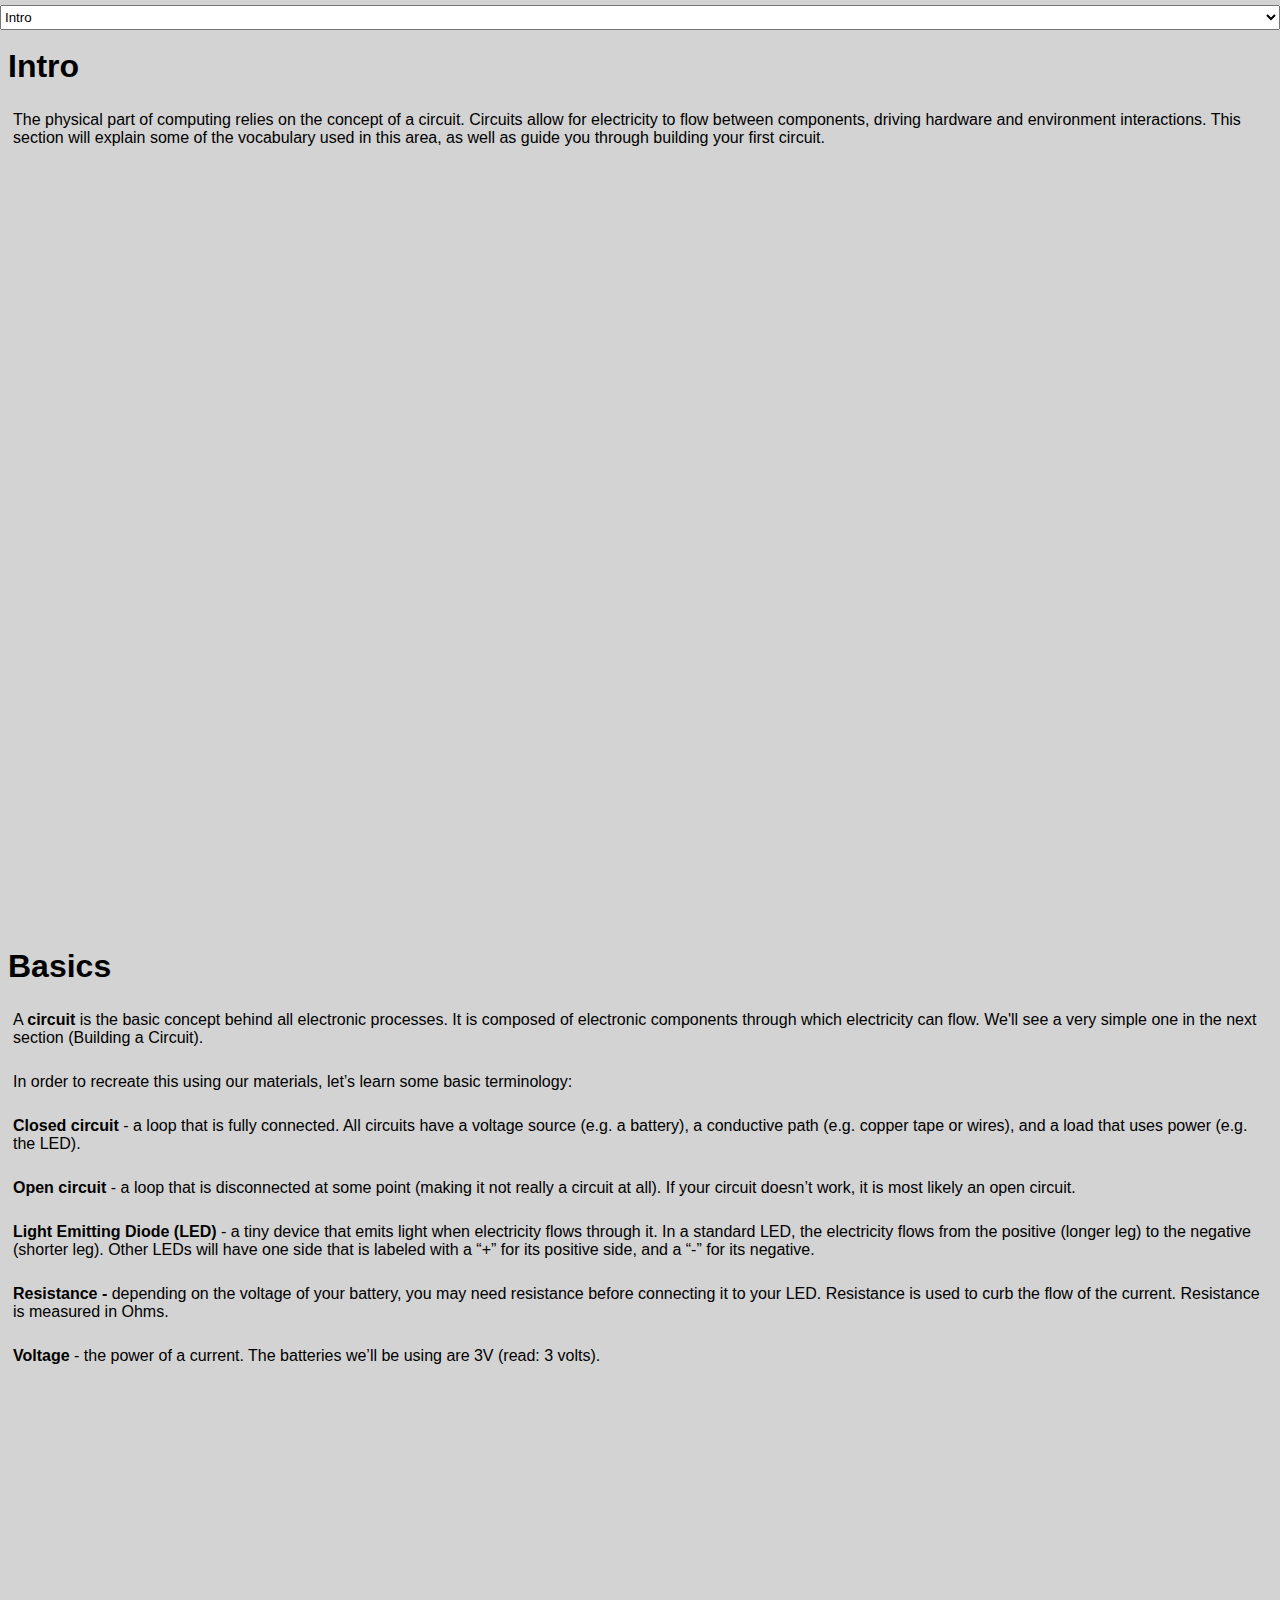
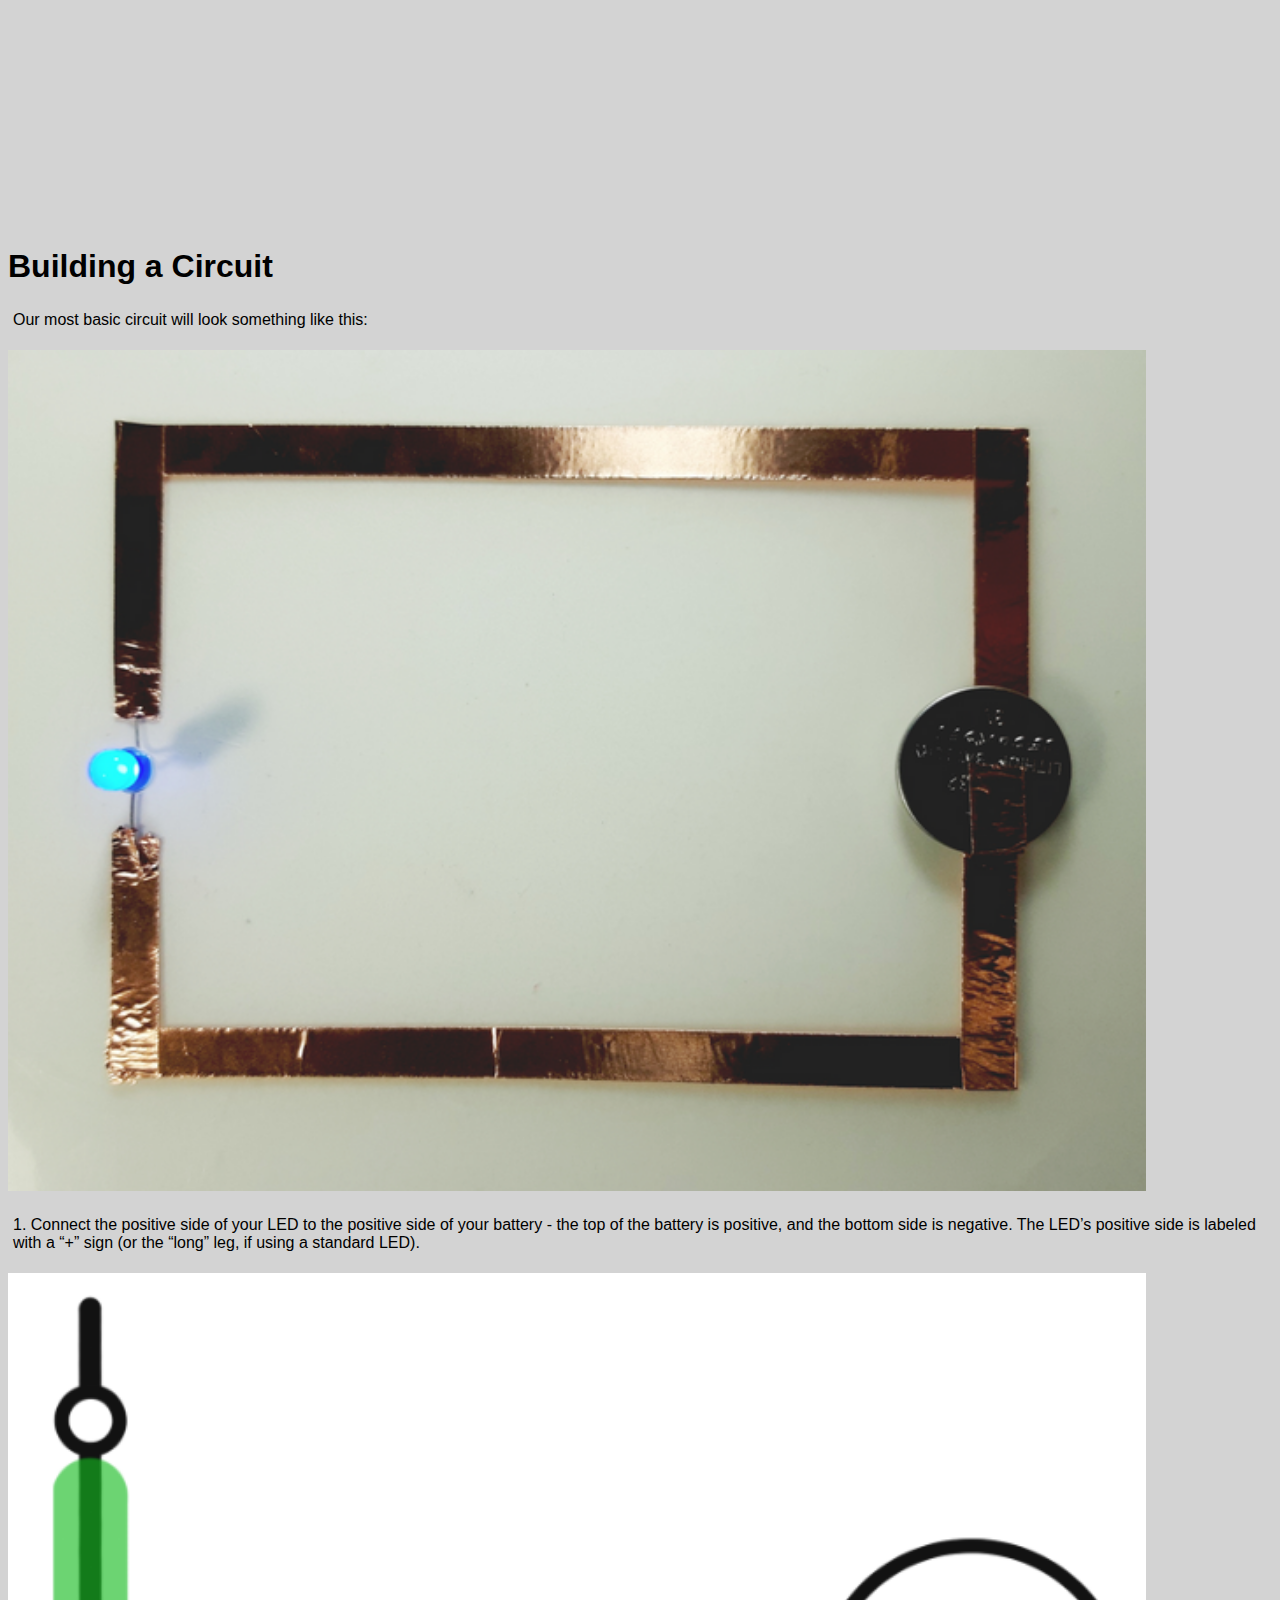
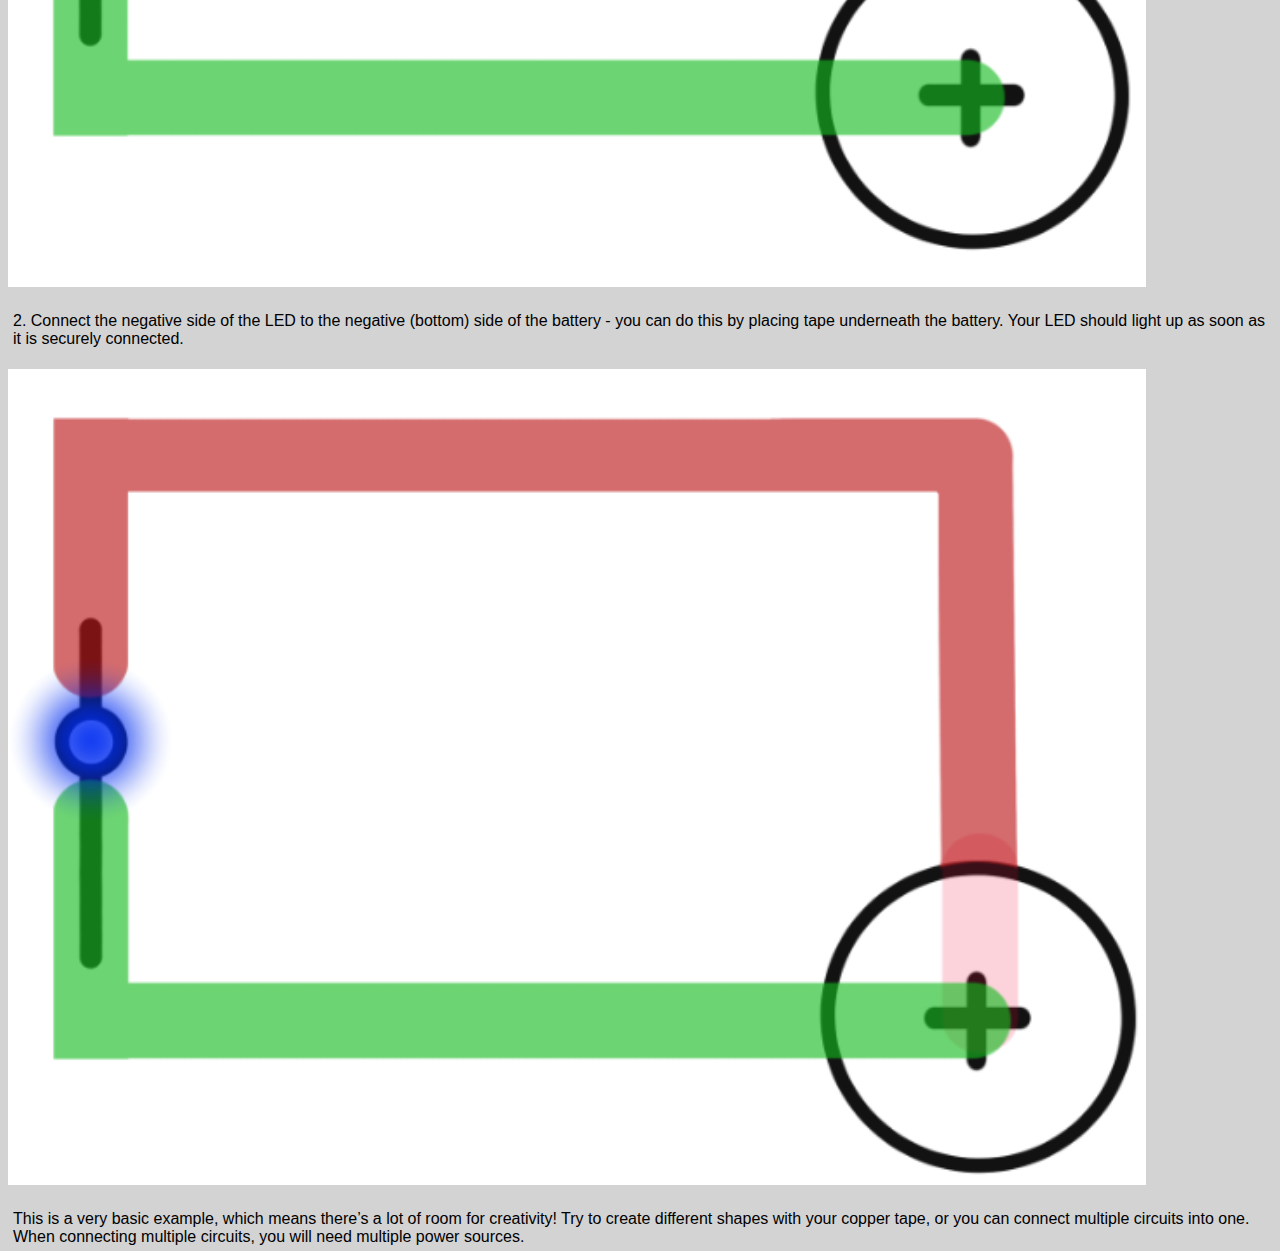
==== tutorial3.html @ 6ec47208 "Merge pull request #2 from iAmThe1neAnd0nly/main" ====
<!DOCTYPE html>
<html lang="">

<head>
    <meta charset="utf-8">
    <meta name="viewport" content="width=device-width, initial-scale=1.0">
    <title>Tutorials</title>
    <style>
        body {
            display: flex;
            flex-wrap: wrap;
            background-color: lightgray;
        }

        html {
            border: 0;
            margin: 0;
            padding: 0;
        }

        section {
            width: 100%;
            height: 100vh;
            margin: 0px 0px;
            font-family: 'Franklin Gothic Medium', 'Arial Narrow', Arial, sans-serif;
        }

        section p {
            font-family: Arial, Helvetica, sans-serif;
            padding: 5px;
        }

        section img {
            width: 90%;
            height: auto;
            margin-left: auto;
            margin-right: auto;
        }

        section h1 {
            margin-top: 40px;
        }

        select {
            width: 100%;
            height: 25px;
            right: 0;
            top: 0;
            margin: 5px 0px;
            position: fixed;
            z-index: 10;
        }
    </style>
</head>

<body>
    <select id="contents" onchange="goTo();">
        <option>Intro</option>
        <option>Basics</option>
        <option>Building a Circuit</option>
    </select>
    <section id="Intro">
        <h1>Intro</h1>
        <p>The physical part of computing relies on the concept of a circuit. Circuits allow for electricity to flow
            between components, driving hardware and environment interactions. This section will explain some of the
            vocabulary used in this area, as well as guide you through building your first circuit.</p>
    </section>
    <section id="Basics">
        <h1>Basics</h1>
        <p>A <strong>circuit </strong>is the basic concept behind all electronic processes. It is composed of electronic
            components through which electricity can flow. We'll see a very simple one in the next section (Building a
            Circuit).</p>
        <p>In order to recreate this using our materials, let&rsquo;s learn some basic terminology:</p>
        <p><strong>Closed circuit </strong>- a loop that is fully connected. All circuits have a voltage source (e.g. a
            battery), a conductive path (e.g. copper tape or wires), and a load that uses power (e.g. the LED).</p>
        <p><strong>Open circuit</strong> - a loop that is disconnected at some point (making it not really a circuit at
            all). If your circuit doesn&rsquo;t work, it is most likely an open circuit.&nbsp;</p>
        <p><strong>Light Emitting Diode (LED)</strong> - a tiny device that emits light when electricity flows through
            it. In a standard LED, the electricity flows from the positive (longer leg) to the negative (shorter leg).
            Other LEDs will have one side that is labeled with a &ldquo;+&rdquo; for its positive side, and a
            &ldquo;-&rdquo; for its negative.</p>
        <p><strong>Resistance - </strong>depending on the voltage of your battery, you may need resistance before
            connecting it to your LED. Resistance is used to curb the flow of the current. Resistance is measured in
            Ohms.&nbsp;</p>
        <p><strong>Voltage</strong> - the power of a current. The batteries we&rsquo;ll be using are 3V (read: 3 volts).
        </p>
    </section>
    <section id="Building a Circuit">
        <h1>Building a Circuit</h1>
        <p>Our most basic circuit will look something like this:</p>
        <img src="img/circuitExample.jpg" />
        <p>1. Connect the positive side of your LED to the positive side of your battery - the top of the battery is
            positive, and the bottom side is negative. The LED&rsquo;s positive side is labeled with a &ldquo;+&rdquo;
            sign (or the &ldquo;long&rdquo; leg, if using a standard LED).</p>
        <img src="img/circuit1.jpg" />
        <p>2. Connect the negative side of the LED to the negative (bottom) side of the battery - you can do this by
            placing tape underneath the battery. Your LED should light up as soon as it is securely connected.</p>
        <img src="img/circuit2.jpg" />
        <p>This is a very basic example, which means there&rsquo;s a lot of room for creativity! Try to create different
            shapes with your copper tape, or you can connect multiple circuits into one. When connecting multiple circuits, you will need multiple power sources.</p>
    </section>
</body>

<script>
    function goTo() {
        var index = document.getElementById("contents").selectedIndex;
        var body = document.getElementsByTagName("section");
        var id = body[index].id;

        window.location.hash = id;
    }
</script>

</html>
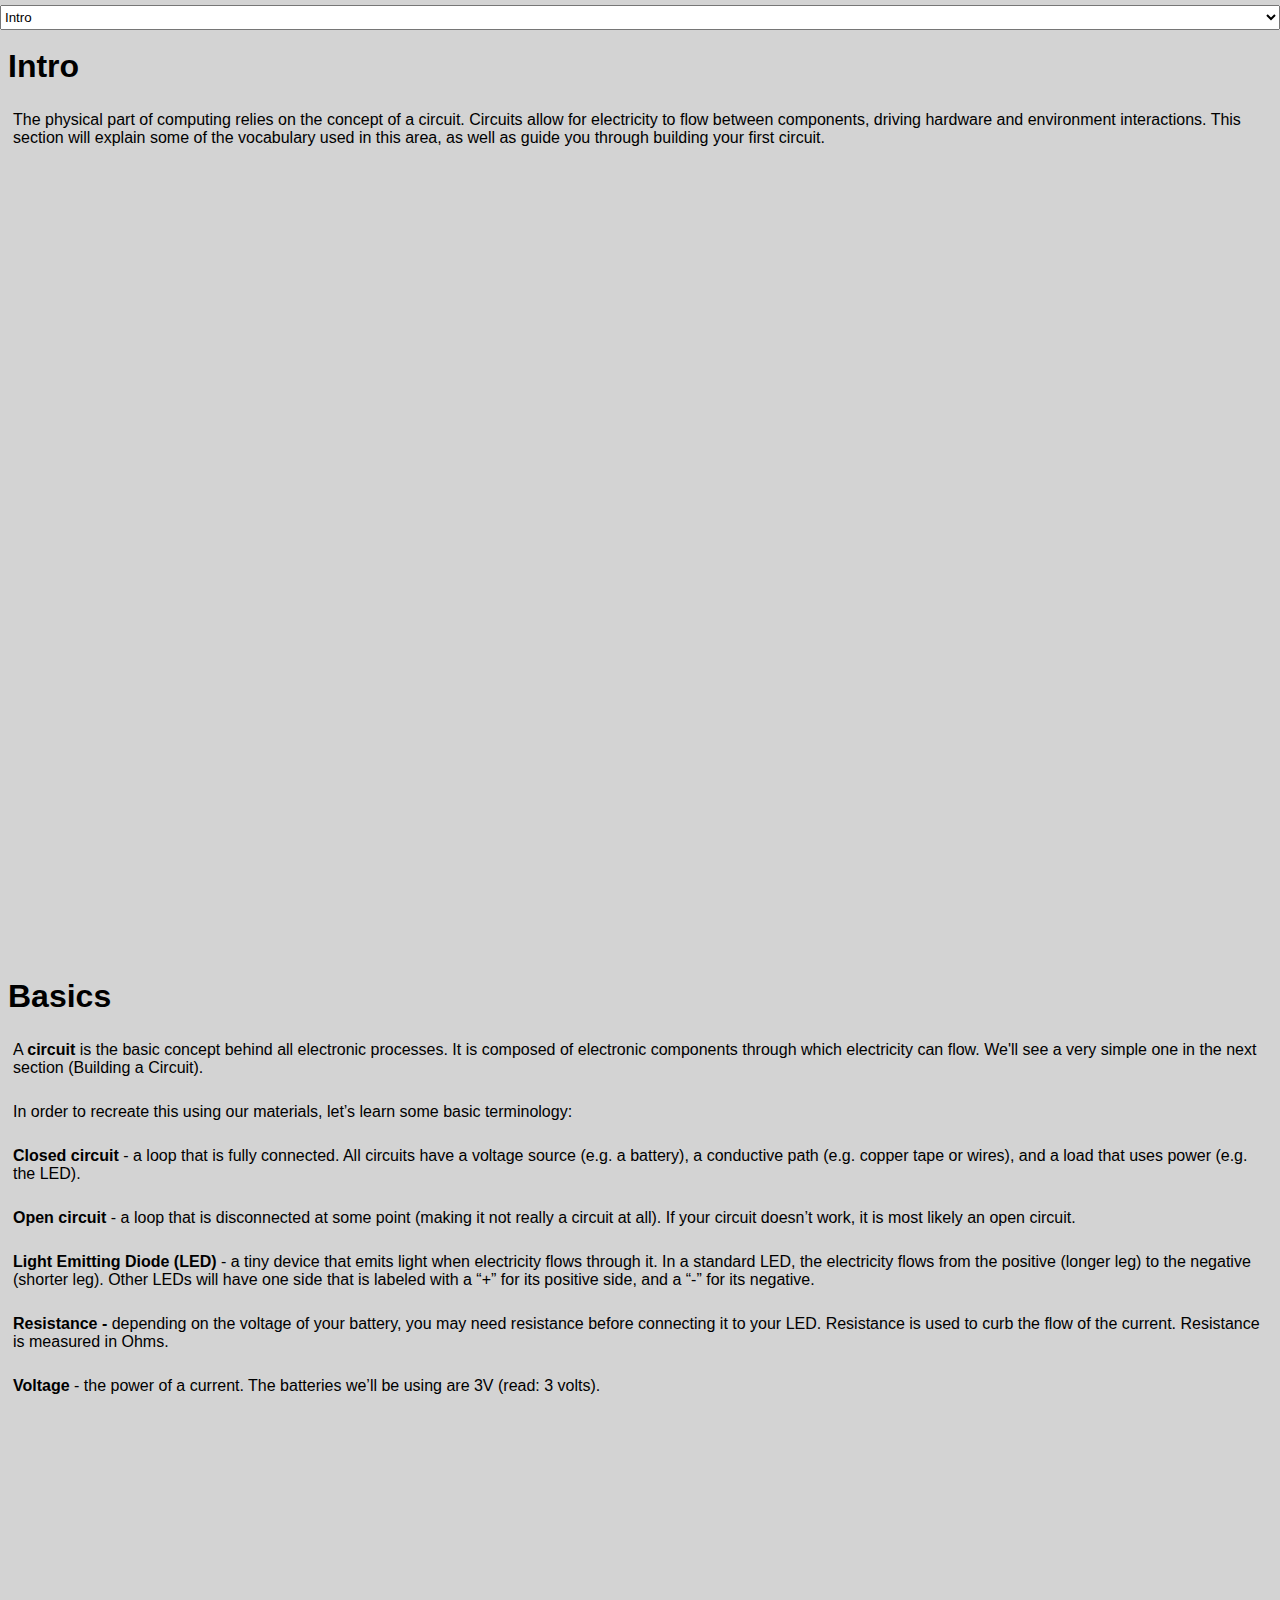
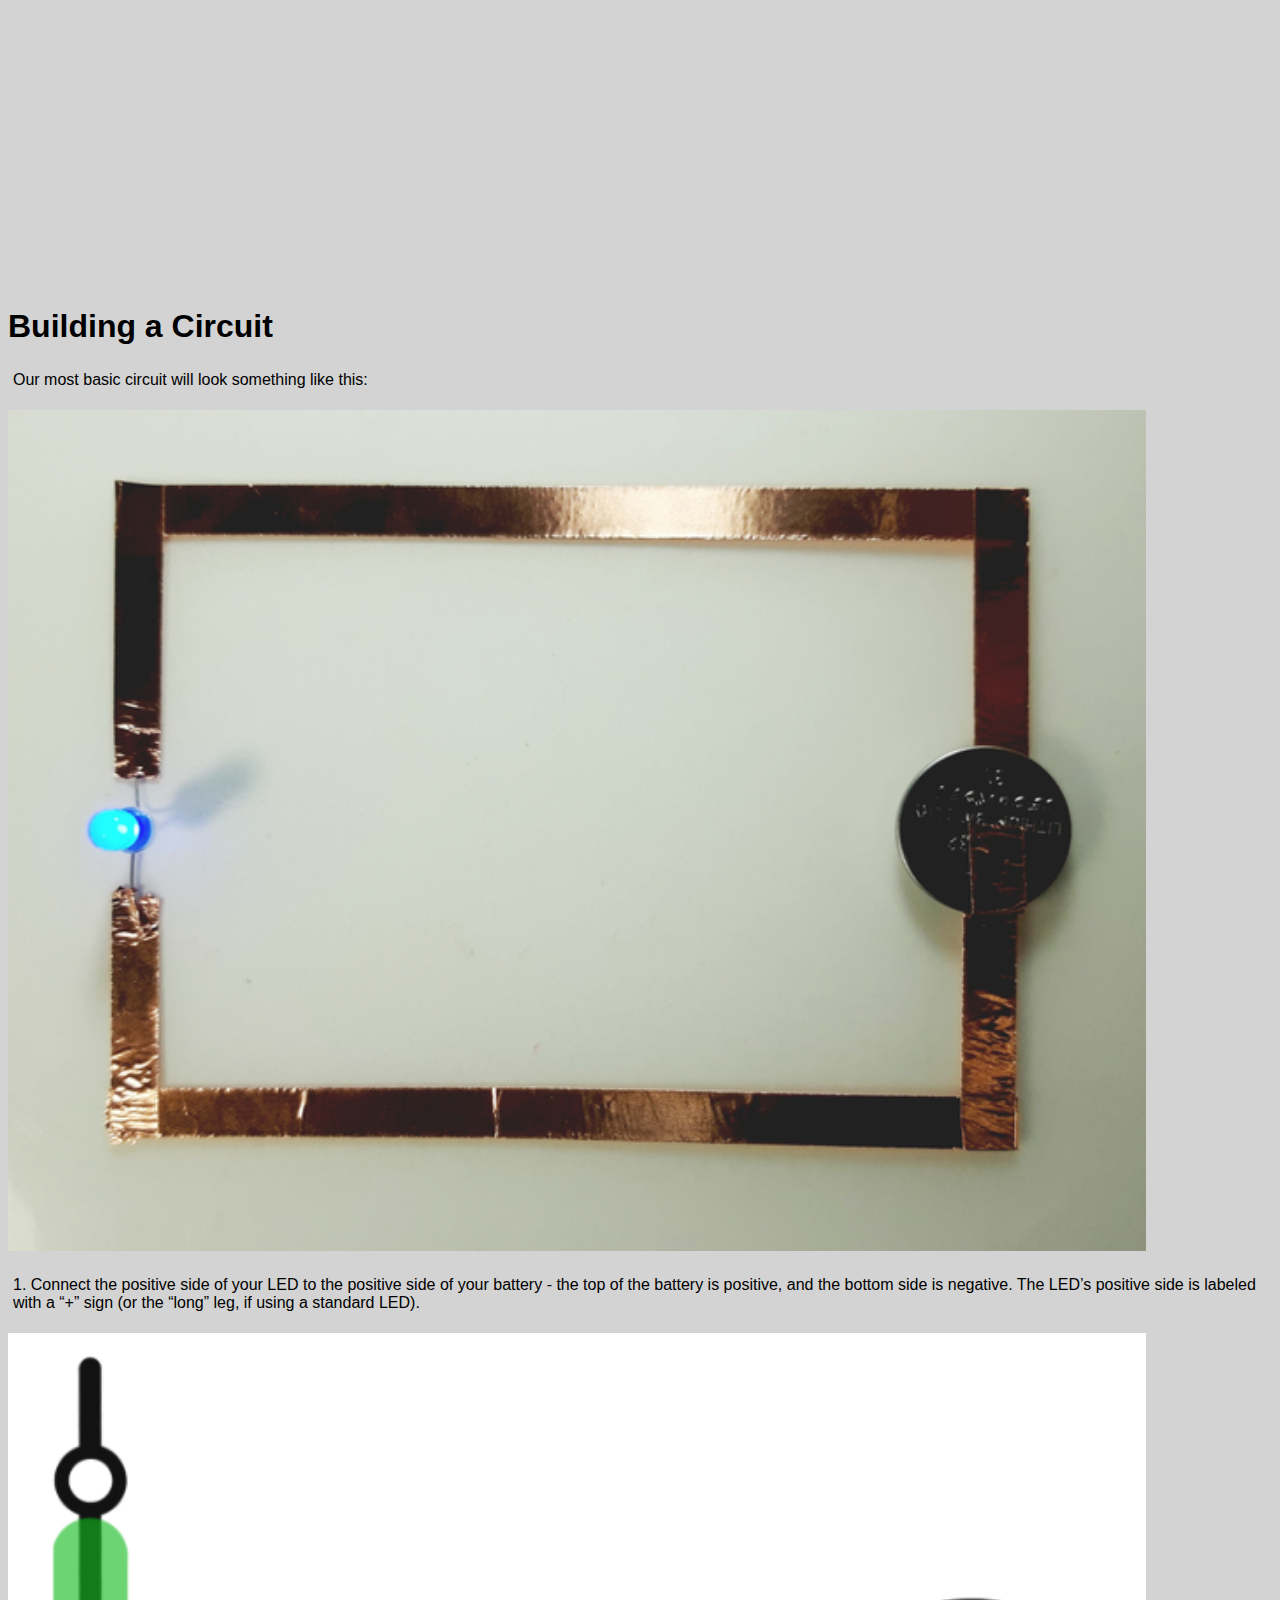
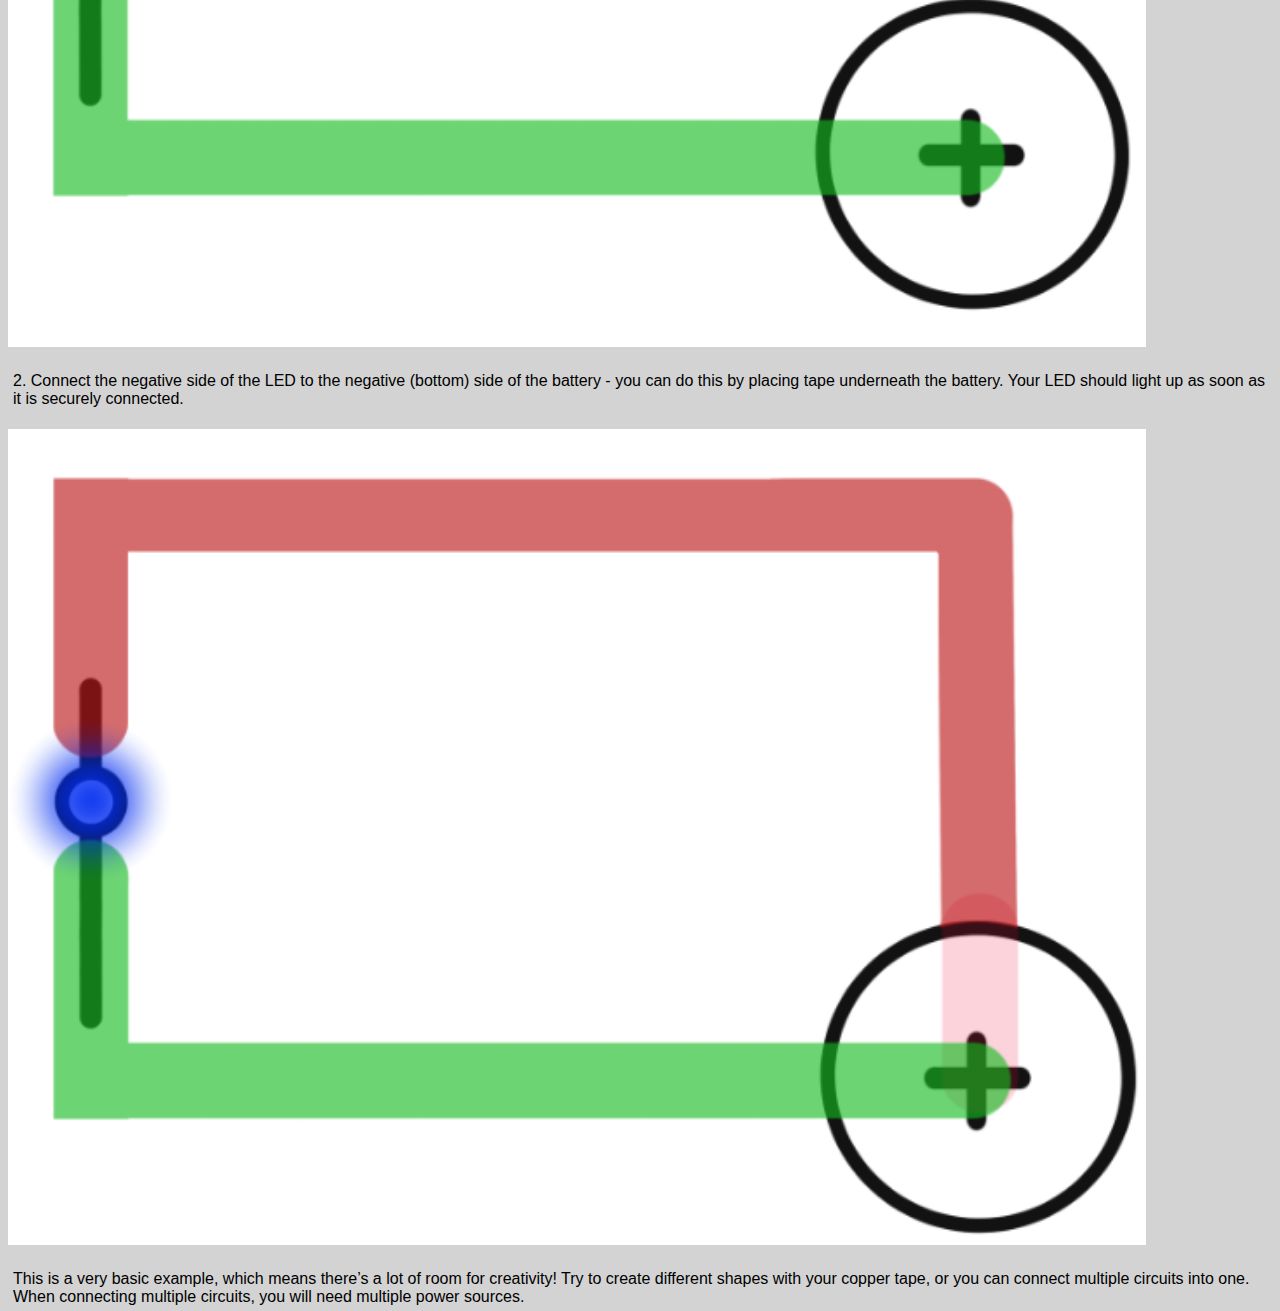
==== commit ae5387ef: "New image & sizing for exercise 3, tutorial fixes" ====
--- a/tutorial3.html
+++ b/tutorial3.html
@@ -21,7 +21,7 @@
         section {
             width: 100%;
             height: 100vh;
-            margin: 0px 0px;
+            margin-bottom: 30px;
             font-family: 'Franklin Gothic Medium', 'Arial Narrow', Arial, sans-serif;
         }
 
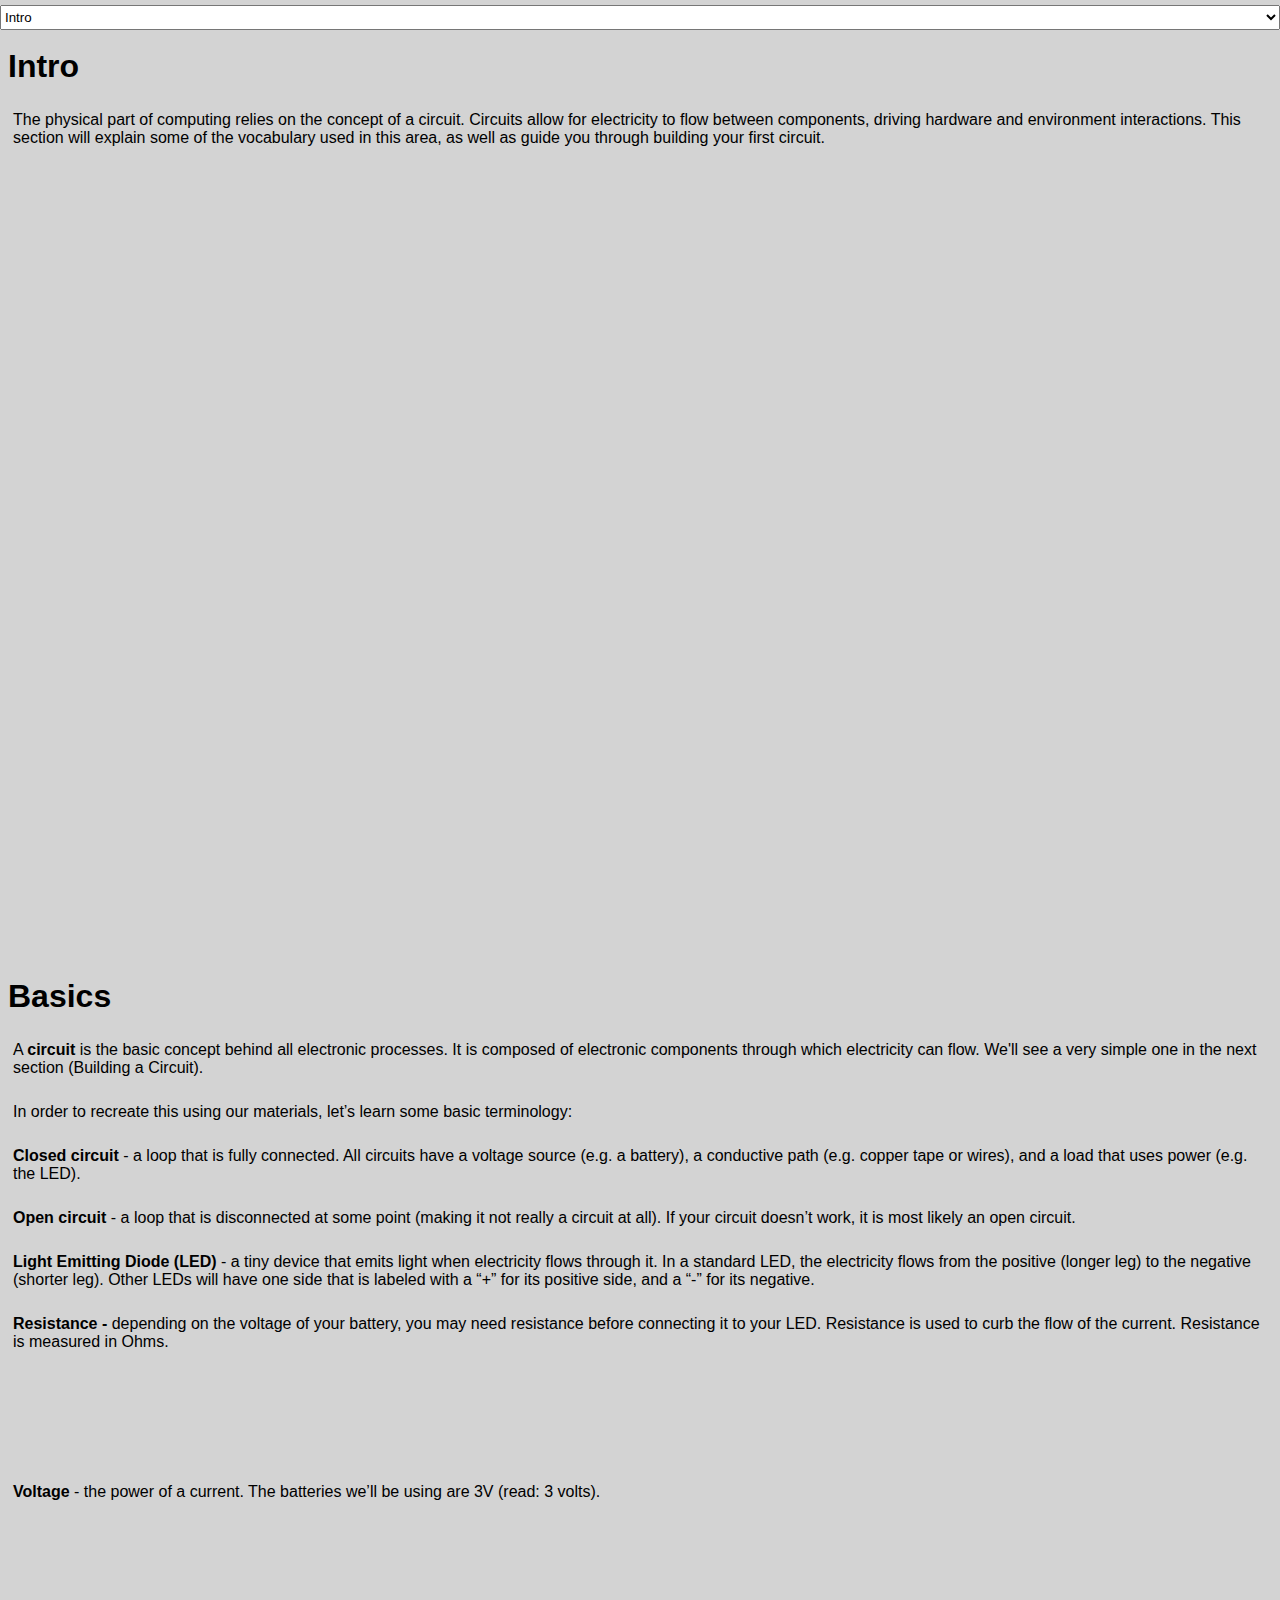
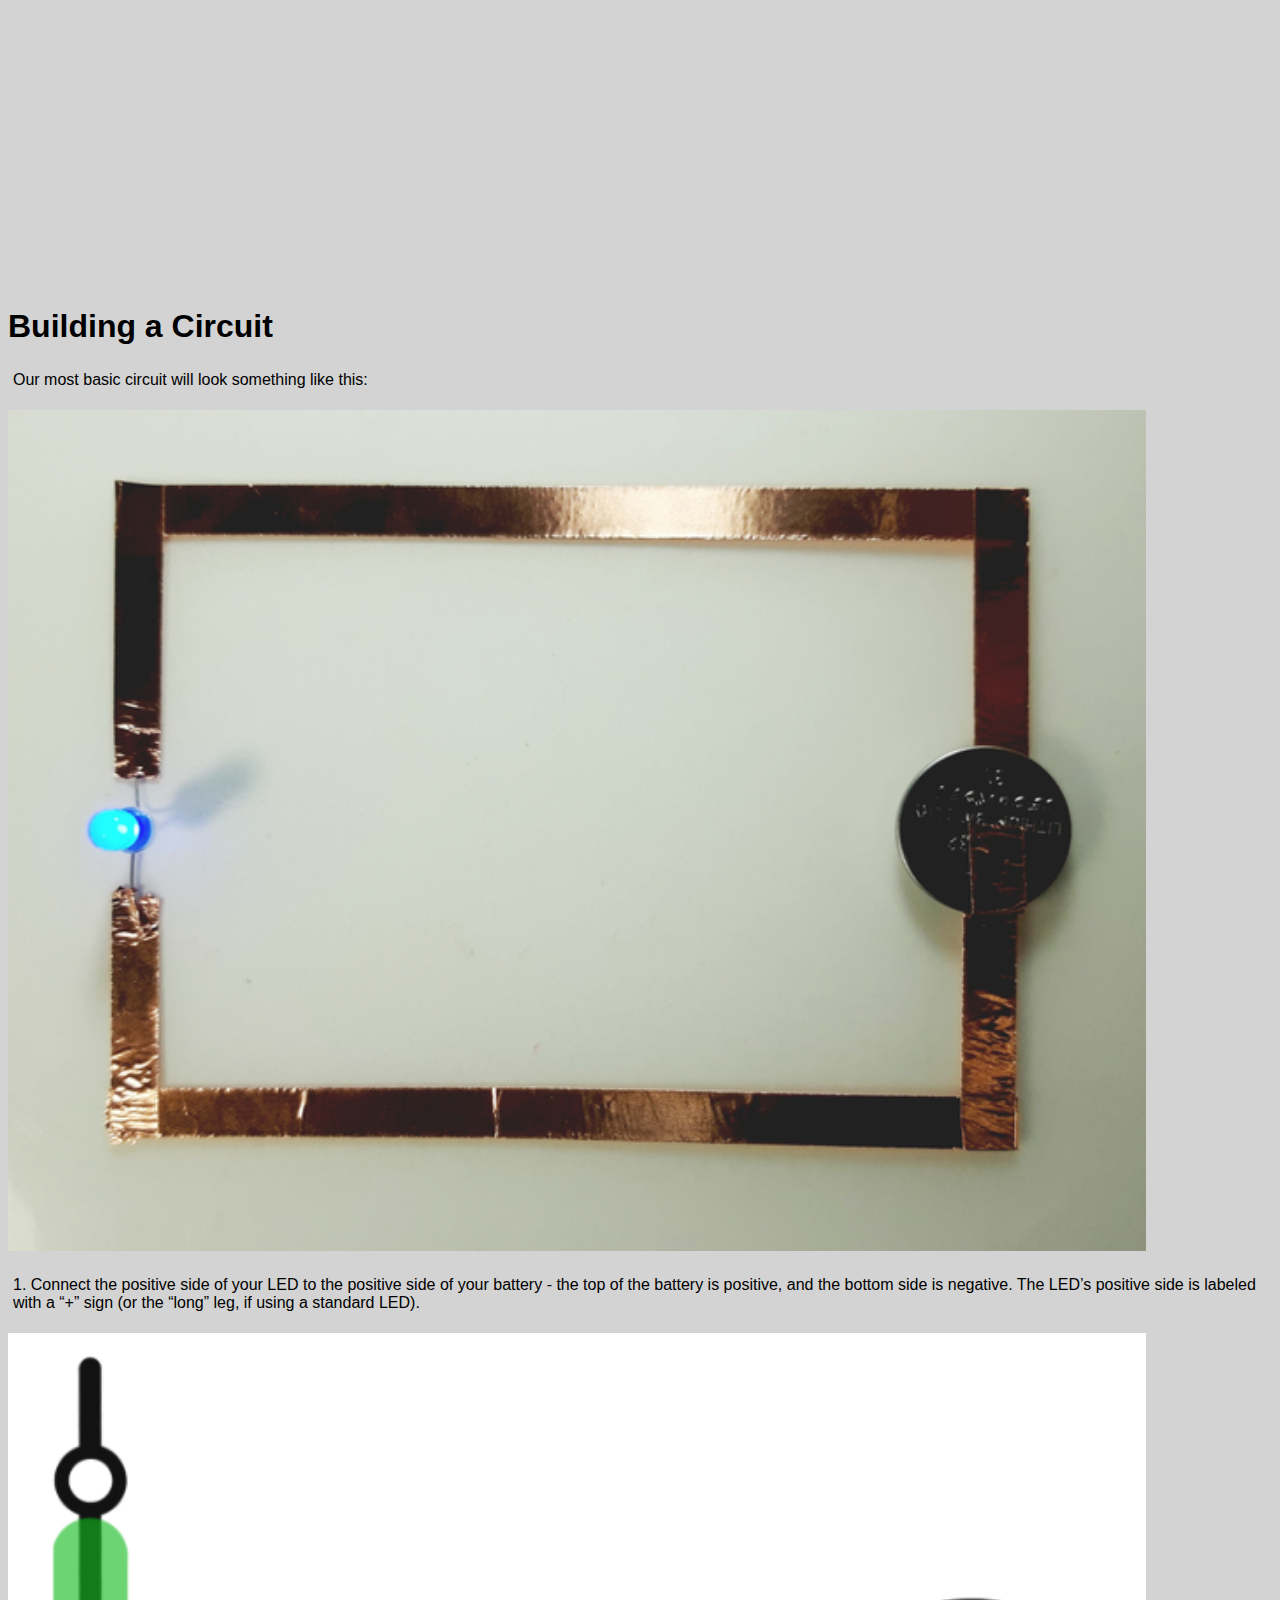
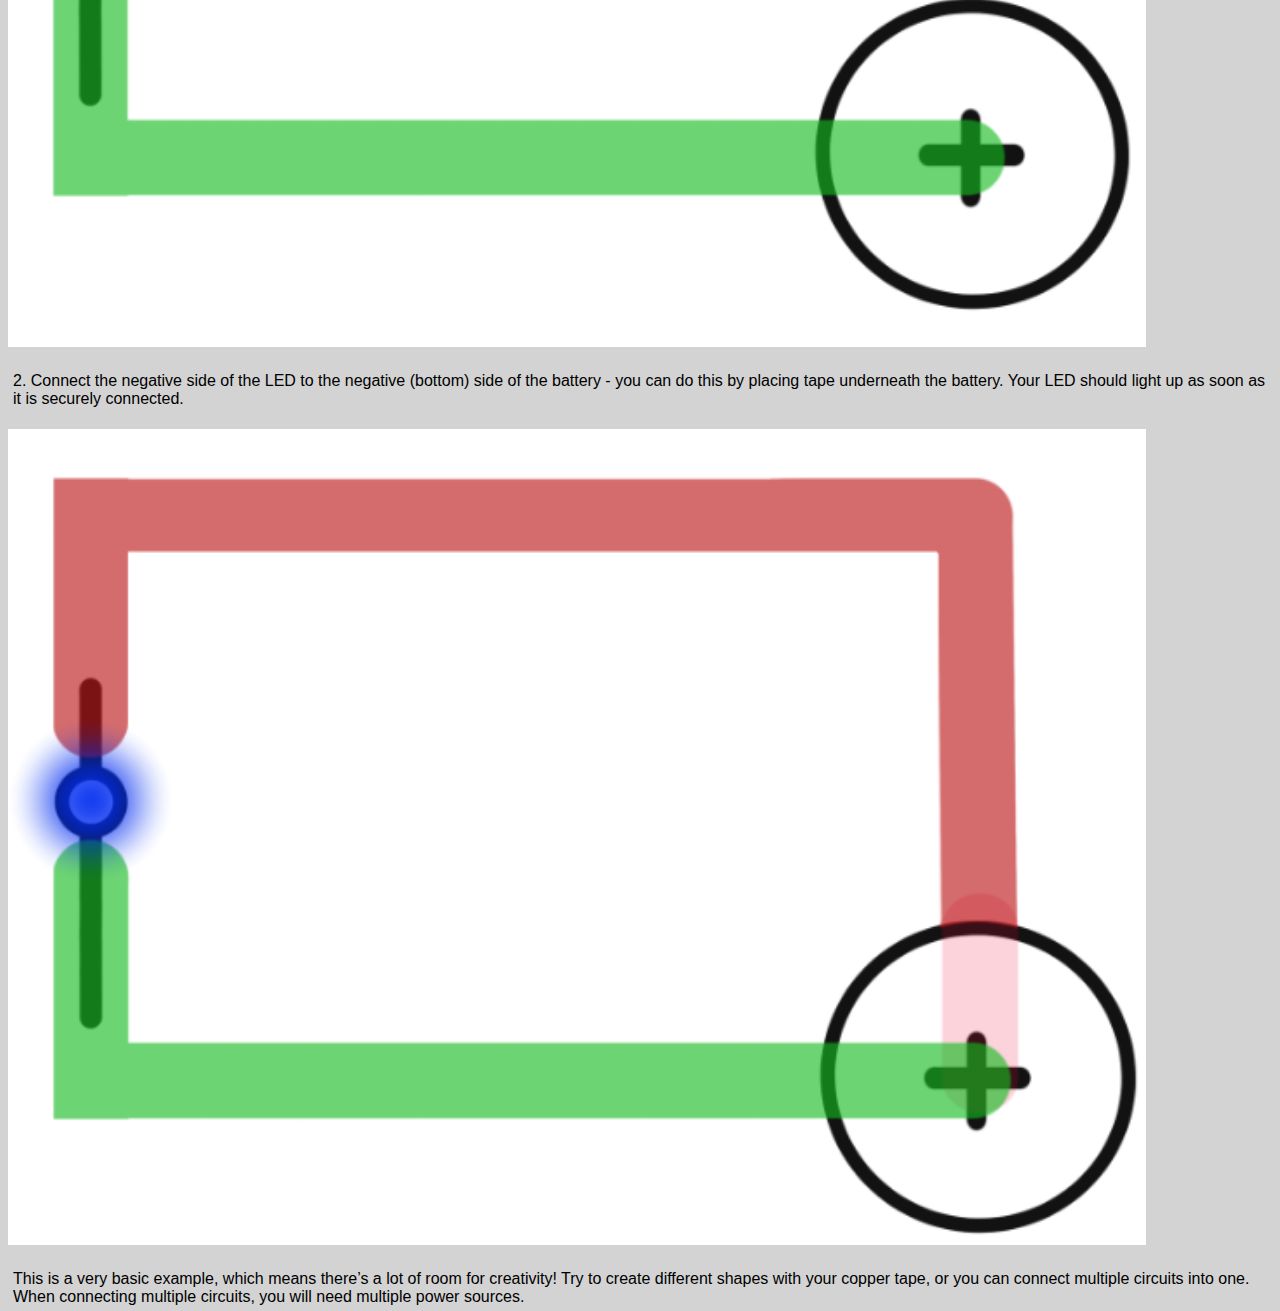
==== commit 52fbaa2a: "Update tutorial3.html" ====
--- a/tutorial3.html
+++ b/tutorial3.html
@@ -81,7 +81,7 @@
             &ldquo;-&rdquo; for its negative.</p>
         <p><strong>Resistance - </strong>depending on the voltage of your battery, you may need resistance before
             connecting it to your LED. Resistance is used to curb the flow of the current. Resistance is measured in
-            Ohms.&nbsp;</p>
+            Ohms.&nbsp;</p> <br><br><br><br><br>
         <p><strong>Voltage</strong> - the power of a current. The batteries we&rsquo;ll be using are 3V (read: 3 volts).
         </p>
     </section>
@@ -111,4 +111,4 @@
     }
 </script>
 
-</html>+</html>
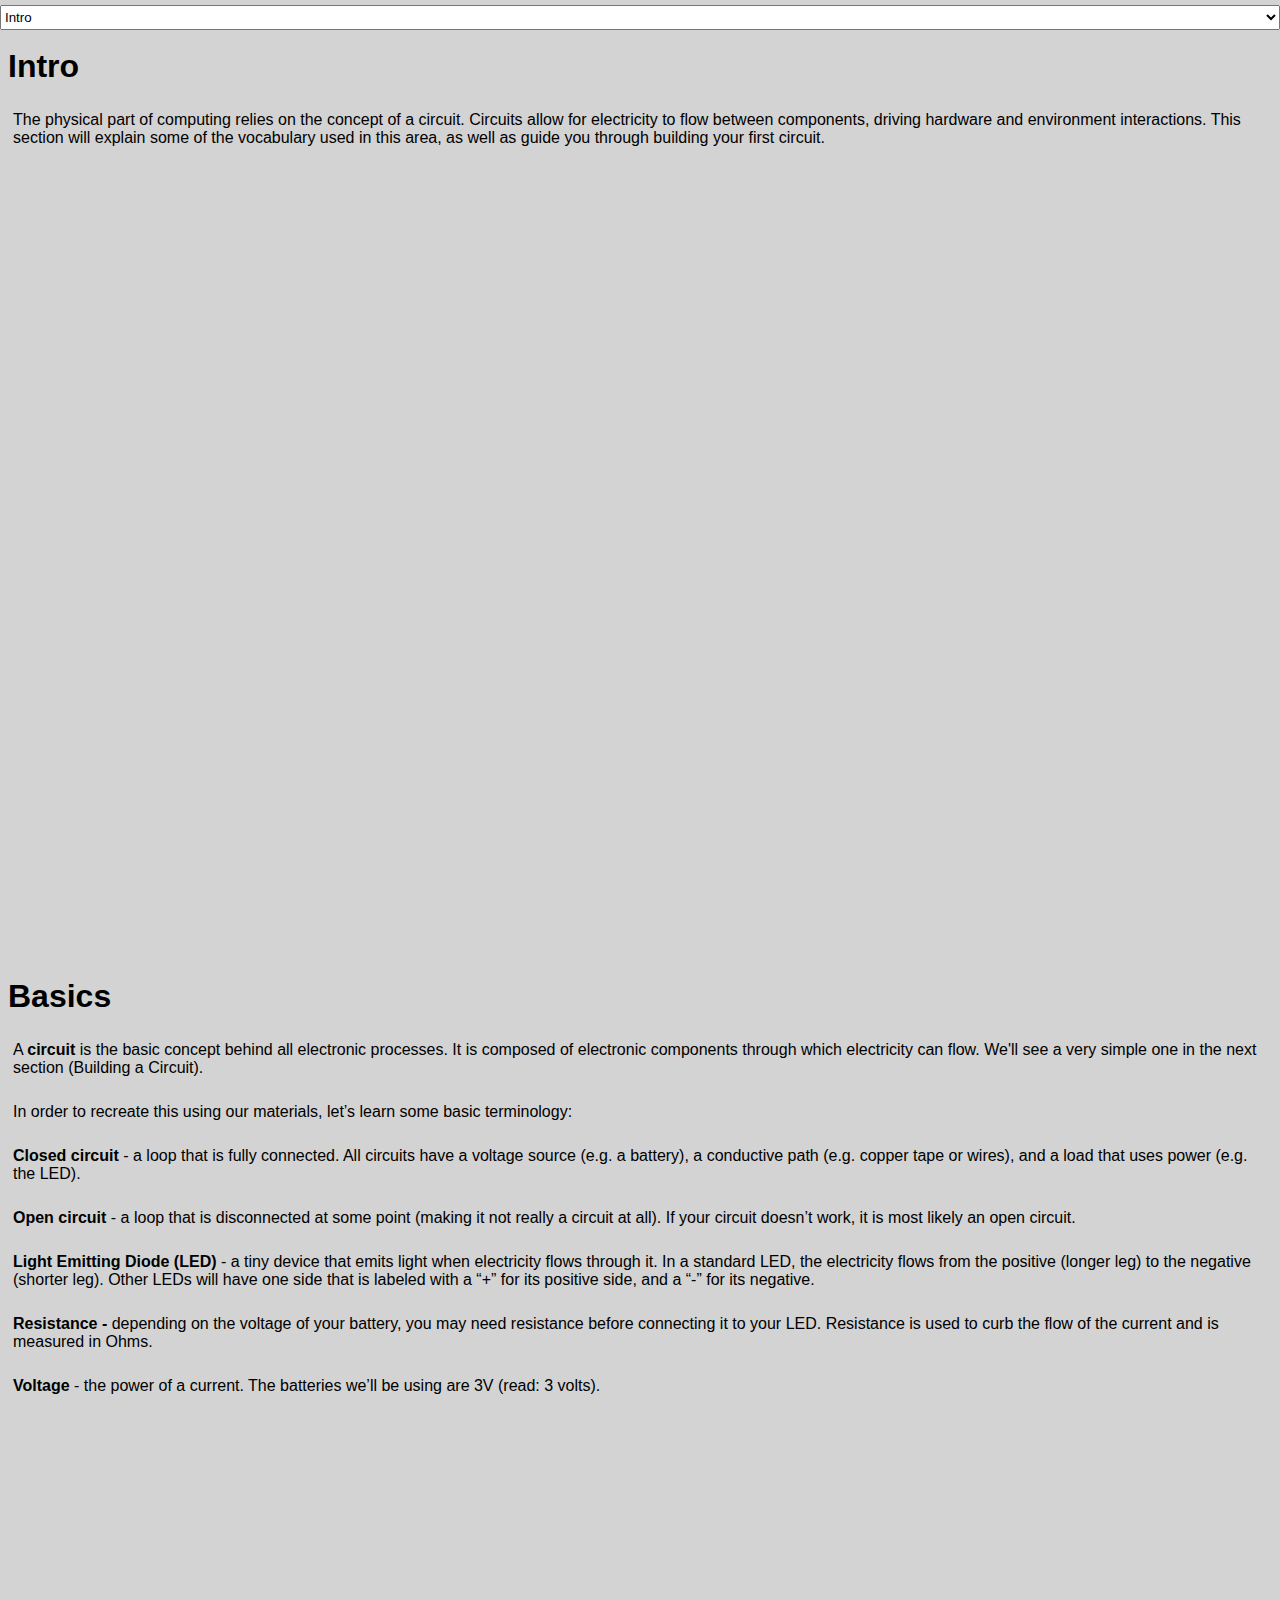
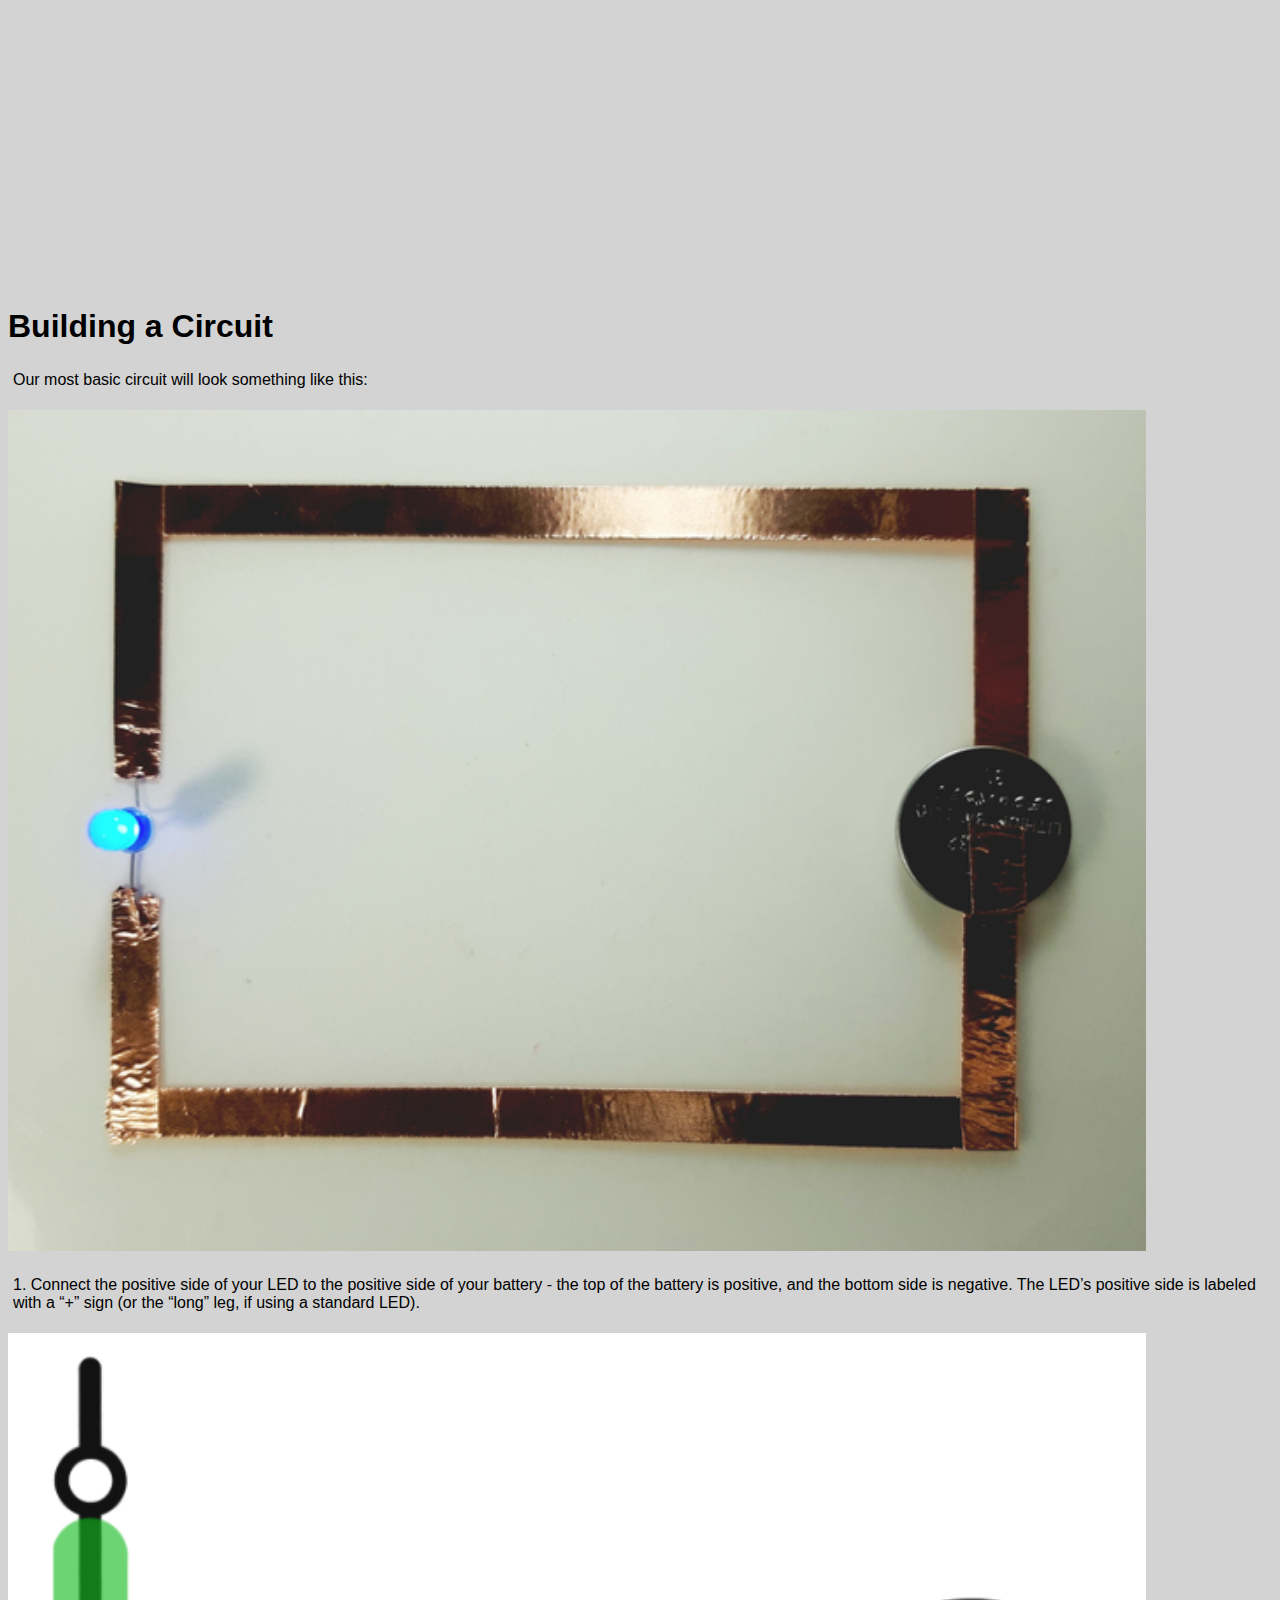
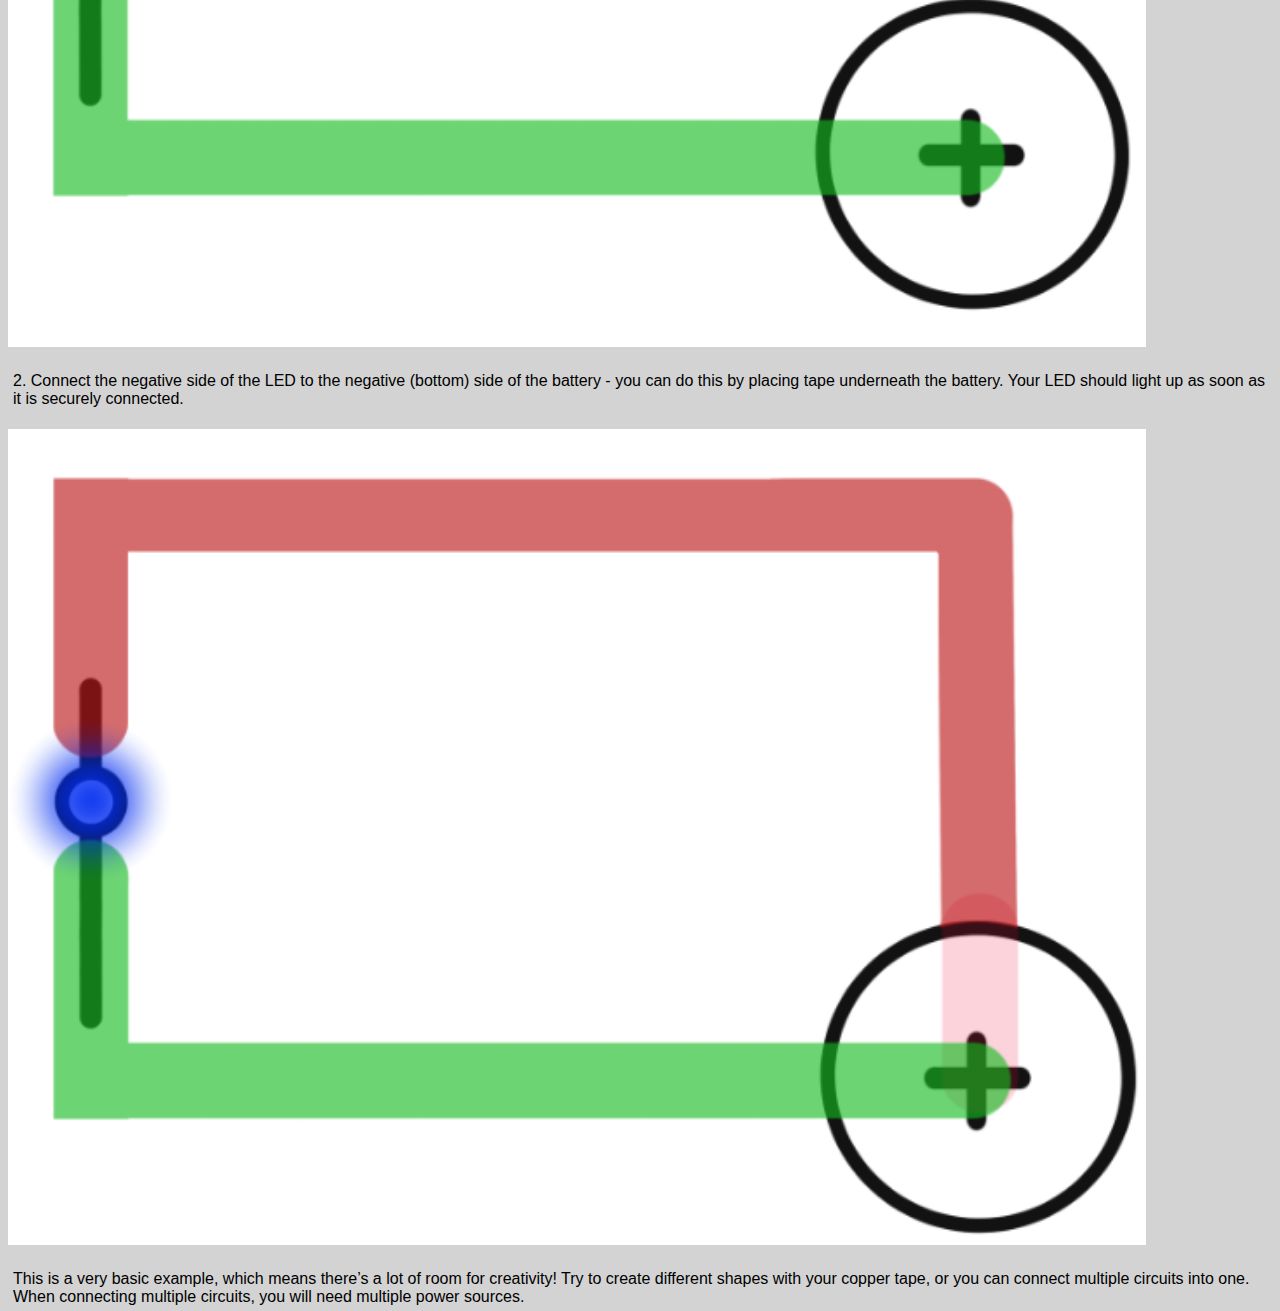
==== commit 81194ec3: "Update tutorial3.html" ====
--- a/tutorial3.html
+++ b/tutorial3.html
@@ -80,8 +80,8 @@
             Other LEDs will have one side that is labeled with a &ldquo;+&rdquo; for its positive side, and a
             &ldquo;-&rdquo; for its negative.</p>
         <p><strong>Resistance - </strong>depending on the voltage of your battery, you may need resistance before
-            connecting it to your LED. Resistance is used to curb the flow of the current. Resistance is measured in
-            Ohms.&nbsp;</p> <br><br><br><br><br>
+            connecting it to your LED. Resistance is used to curb the flow of the current and is measured in
+            Ohms.&nbsp;</p>
         <p><strong>Voltage</strong> - the power of a current. The batteries we&rsquo;ll be using are 3V (read: 3 volts).
         </p>
     </section>
